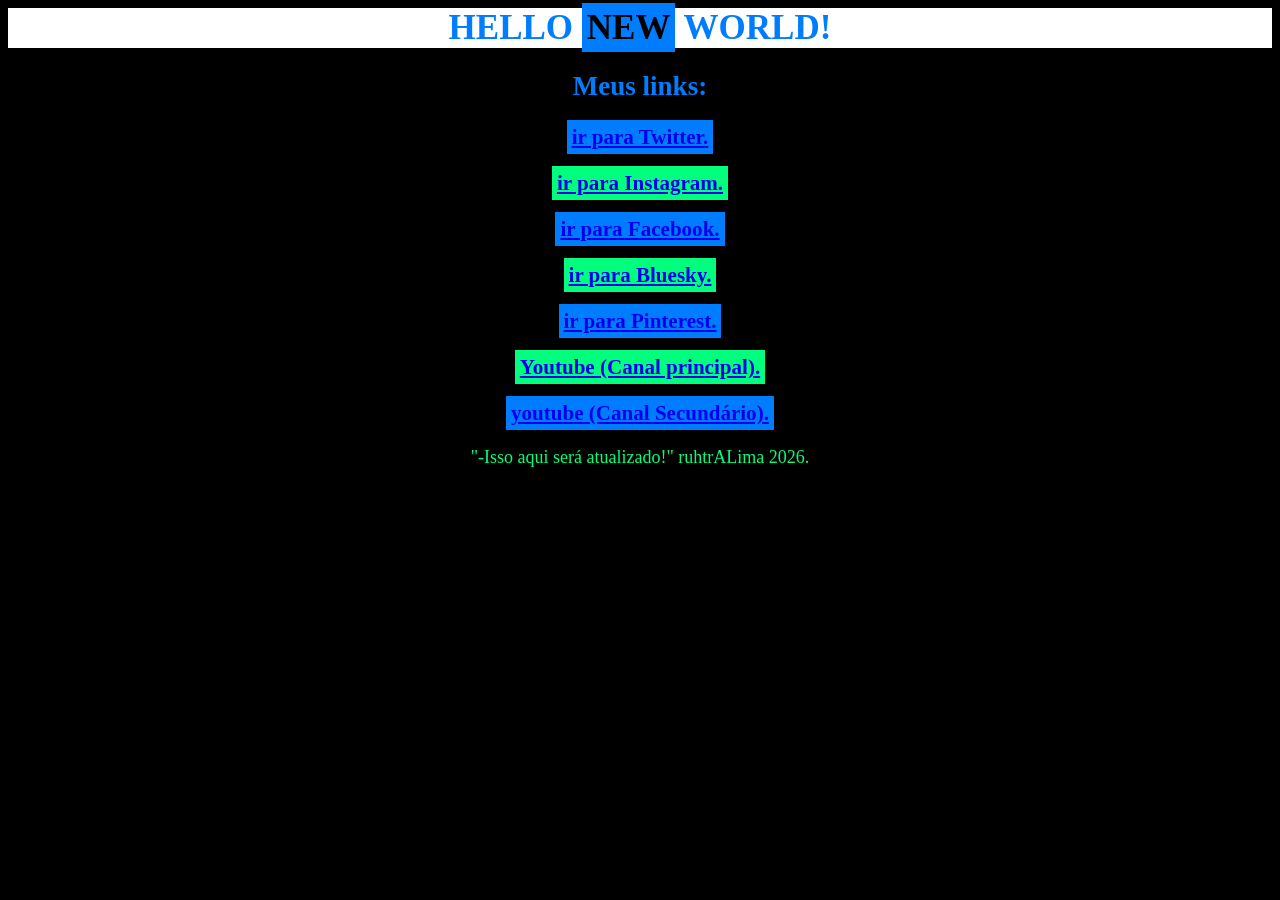
==== Linktree.html @ 8d71997b "Add files via upload" ====
<!DOCTYPE>
<html>
  <head>
    <title>LIMA</title>
    <style> body {color: rgb(0, 125, 255);font-family: tahoma; text-align: center; font-size: large;background: black;}
    h1 {background: white;}
    span {color: rgb(0, 255, 125);}
    .title {font-weight: bold; text-transform: uppercase; text-align: center; font-size: 35px;}
    .highlight {background-color: rgb(0, 125, 255); color: black; padding: 5px; font-weight: bold;}
    .H01 {background-color: rgb(0, 125, 255); padding: 5px; color: black;}
    .H02 {background-color: rgb(0, 255, 125); padding: 5px; color: black;}
    </style>
  </head>
  <body>
      <h1 class="title";color:white>Hello <span class="highlight">NEW</span> World!</h1>
      <h2>Meus links: </h2>
      <h3><span class="H01"><a href="https://x.com/Ou_soLima">ir para Twitter.</a> </span></h3>
      <h3><span class="H02"><a href="https://www.instagram.com/ruhtralima/">ir para Instagram.</a> </span></h3>
      <h3><span class="H01"><a href="https://www.facebook.com/profile.php?id=61565410802692">ir para Facebook.</a> </span></h3>
      <h3><span class="H02"><a href="https://bsky.app/profile/ousolima.bsky.social">ir para Bluesky.</a> </span></h3>
      <h3><span class="H01"><a href="https://br.pinterest.com/OusoLima/">ir para Pinterest.</a> </span></h3>
      <h3><span class="H02"><a href="https://www.youtube.com/@SouoLima">Youtube (Canal principal).</a></h3>
      <h3><span class="H01"><a href="https://www.youtube.com/@SouoLima2">youtube (Canal Secundário).</a></span></h3>
      <span>"-Isso aqui será atualizado!" ruhtrALima 2026.</span>
  </body>
</html>
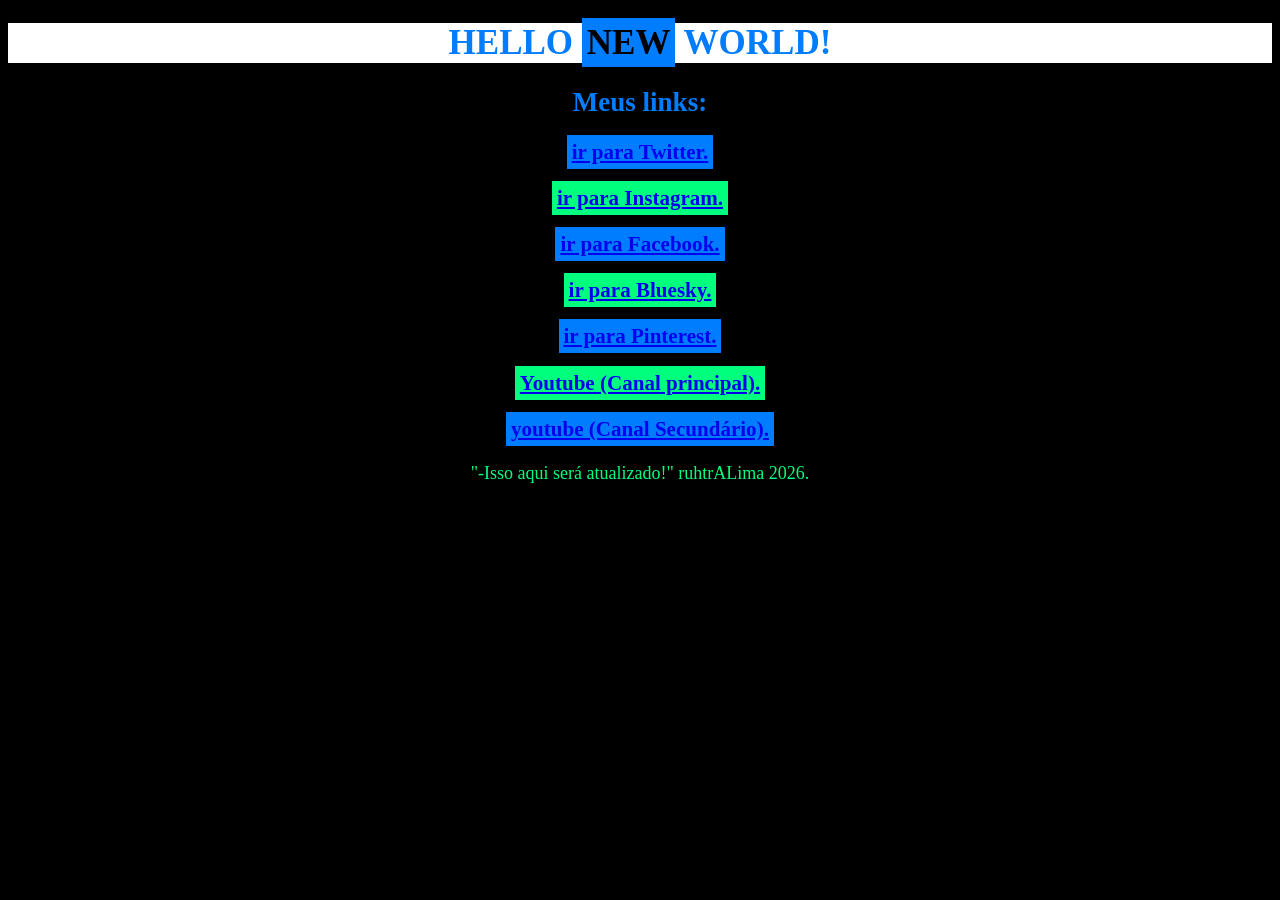
==== commit 9a69121f: "Add files via upload" ====
--- a/Linktree.html
+++ b/Linktree.html
@@ -1,4 +1,4 @@
-<!DOCTYPE>
+<!DOCTYPE html>
 <html>
   <head>
     <title>LIMA</title>
